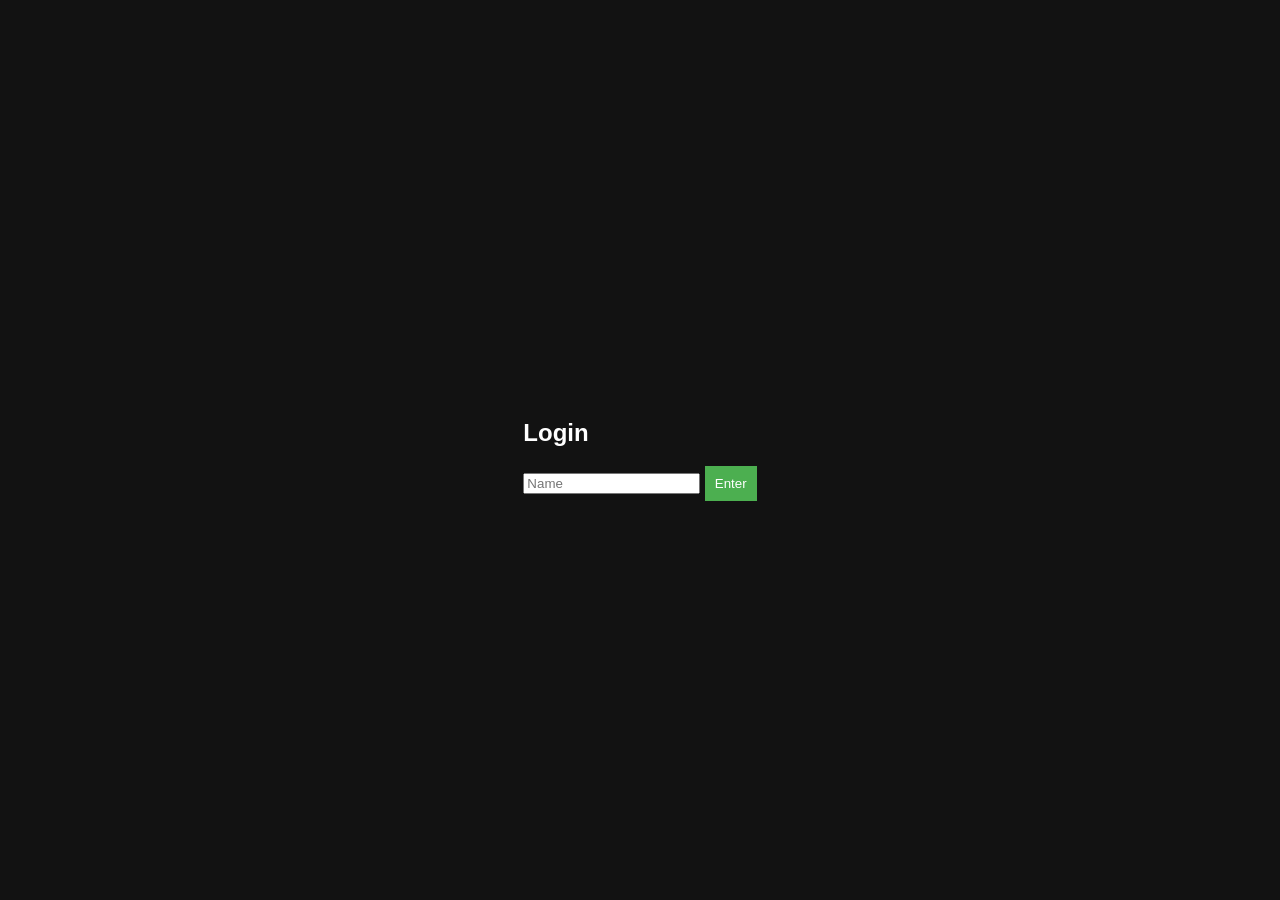
==== app/static/index.html @ a01092ea "Update index.html" ====
<!DOCTYPE html>
<html>
<head>
    <title>CyberChat</title>
    <style>
        body {
            margin: 0;
            font-family: Arial;
            background: #121212;
            color: white;
        }

        #login {
            display: flex;
            height: 100vh;
            justify-content: center;
            align-items: center;
        }

        #app {
            display: none;
            height: 100vh;
        }

        #sidebar {
            width: 260px;
            background: #1e1e1e;
            display: flex;
            flex-direction: column;
        }

        #users {
            flex: 1;
            overflow-y: auto;
        }

        .user {
            padding: 12px;
            border-bottom: 1px solid #333;
            cursor: pointer;
        }

        .user:hover {
            background: #333;
        }

        #chat {
            flex: 1;
            display: flex;
            flex-direction: column;
        }

        #messages {
            flex: 1;
            padding: 15px;
            overflow-y: auto;
        }

        .msg {
            margin: 6px 0;
            padding: 10px;
            border-radius: 10px;
            max-width: 60%;
        }

        .me {
            background: #4caf50;
            margin-left: auto;
        }

        .other {
            background: #333;
            margin-right: auto;
        }

        #inputBox {
            display: flex;
            padding: 10px;
            background: #1e1e1e;
        }

        #inputBox input {
            flex: 1;
            padding: 10px;
            background: #2a2a2a;
            border: none;
            color: white;
        }

        button {
            padding: 10px;
            background: #4caf50;
            border: none;
            color: white;
            cursor: pointer;
        }
    </style>
</head>
<body>

<div id="login">
    <div>
        <h2>Login</h2>
        <input id="nameInput" placeholder="Name">
        <button onclick="login()">Enter</button>
    </div>
</div>

<div id="app">
    <div id="sidebar">
        <button onclick="addUser()">+ Add</button>
        <div id="users"></div>
    </div>

    <div id="chat">
        <div id="messages"></div>

        <div id="inputBox">
            <input id="msgInput" placeholder="Message">
            <button onclick="send()">Send</button>
        </div>
    </div>
</div>

<script src="/static/script.js"></script>

</body>
</html>
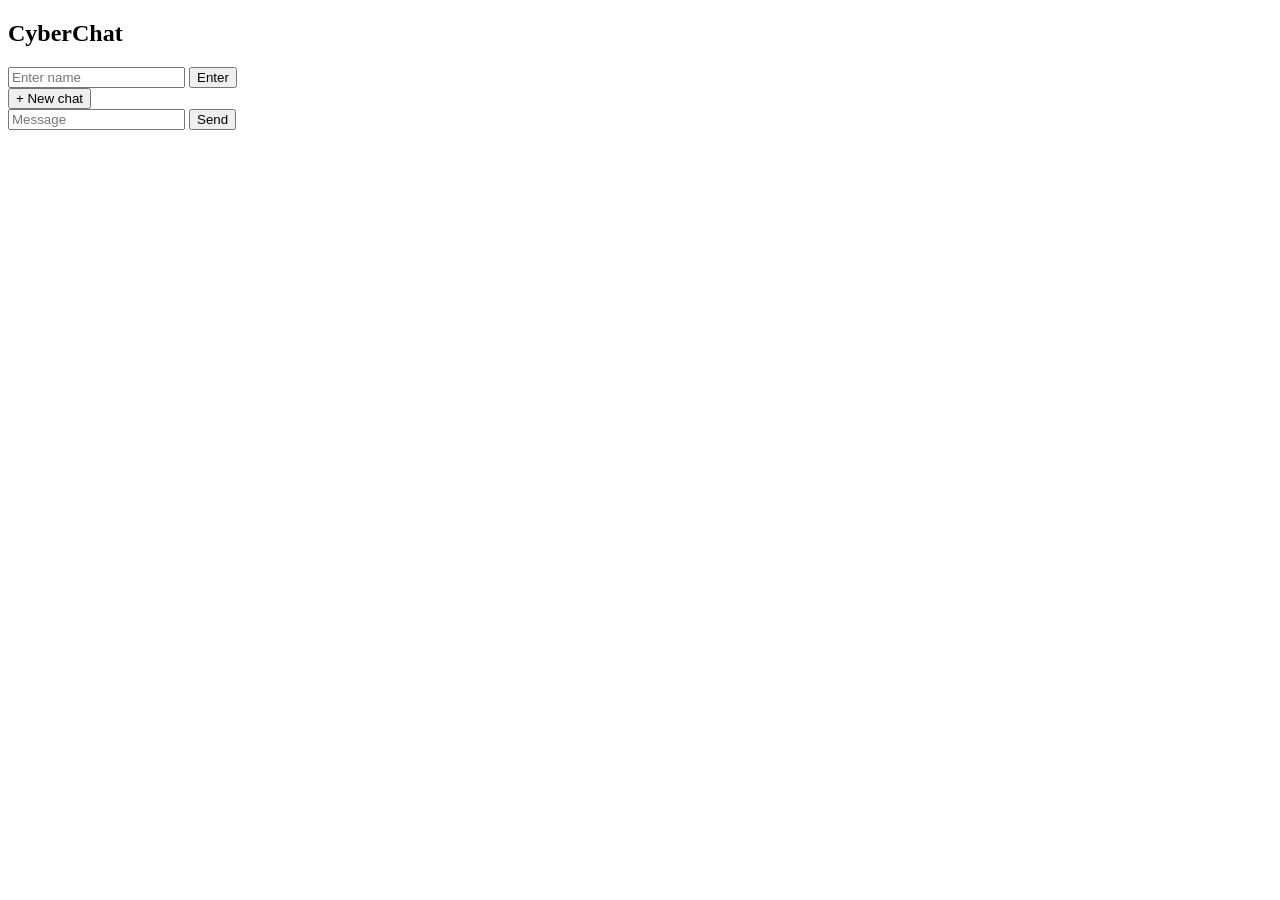
==== commit 9ba382c4: "Update index.html" ====
--- a/app/static/index.html
+++ b/app/static/index.html
@@ -2,113 +2,21 @@
 <html>
 <head>
     <title>CyberChat</title>
-    <style>
-        body {
-            margin: 0;
-            font-family: Arial;
-            background: #121212;
-            color: white;
-        }
-
-        #login {
-            display: flex;
-            height: 100vh;
-            justify-content: center;
-            align-items: center;
-        }
-
-        #app {
-            display: none;
-            height: 100vh;
-        }
-
-        #sidebar {
-            width: 260px;
-            background: #1e1e1e;
-            display: flex;
-            flex-direction: column;
-        }
-
-        #users {
-            flex: 1;
-            overflow-y: auto;
-        }
-
-        .user {
-            padding: 12px;
-            border-bottom: 1px solid #333;
-            cursor: pointer;
-        }
-
-        .user:hover {
-            background: #333;
-        }
-
-        #chat {
-            flex: 1;
-            display: flex;
-            flex-direction: column;
-        }
-
-        #messages {
-            flex: 1;
-            padding: 15px;
-            overflow-y: auto;
-        }
-
-        .msg {
-            margin: 6px 0;
-            padding: 10px;
-            border-radius: 10px;
-            max-width: 60%;
-        }
-
-        .me {
-            background: #4caf50;
-            margin-left: auto;
-        }
-
-        .other {
-            background: #333;
-            margin-right: auto;
-        }
-
-        #inputBox {
-            display: flex;
-            padding: 10px;
-            background: #1e1e1e;
-        }
-
-        #inputBox input {
-            flex: 1;
-            padding: 10px;
-            background: #2a2a2a;
-            border: none;
-            color: white;
-        }
-
-        button {
-            padding: 10px;
-            background: #4caf50;
-            border: none;
-            color: white;
-            cursor: pointer;
-        }
-    </style>
+    <link rel="stylesheet" href="/static/style.css">
 </head>
 <body>
 
 <div id="login">
-    <div>
-        <h2>Login</h2>
-        <input id="nameInput" placeholder="Name">
+    <div class="loginBox">
+        <h2>CyberChat</h2>
+        <input id="nameInput" placeholder="Enter name">
         <button onclick="login()">Enter</button>
     </div>
 </div>
 
 <div id="app">
     <div id="sidebar">
-        <button onclick="addUser()">+ Add</button>
+        <button onclick="addUser()">+ New chat</button>
         <div id="users"></div>
     </div>
 
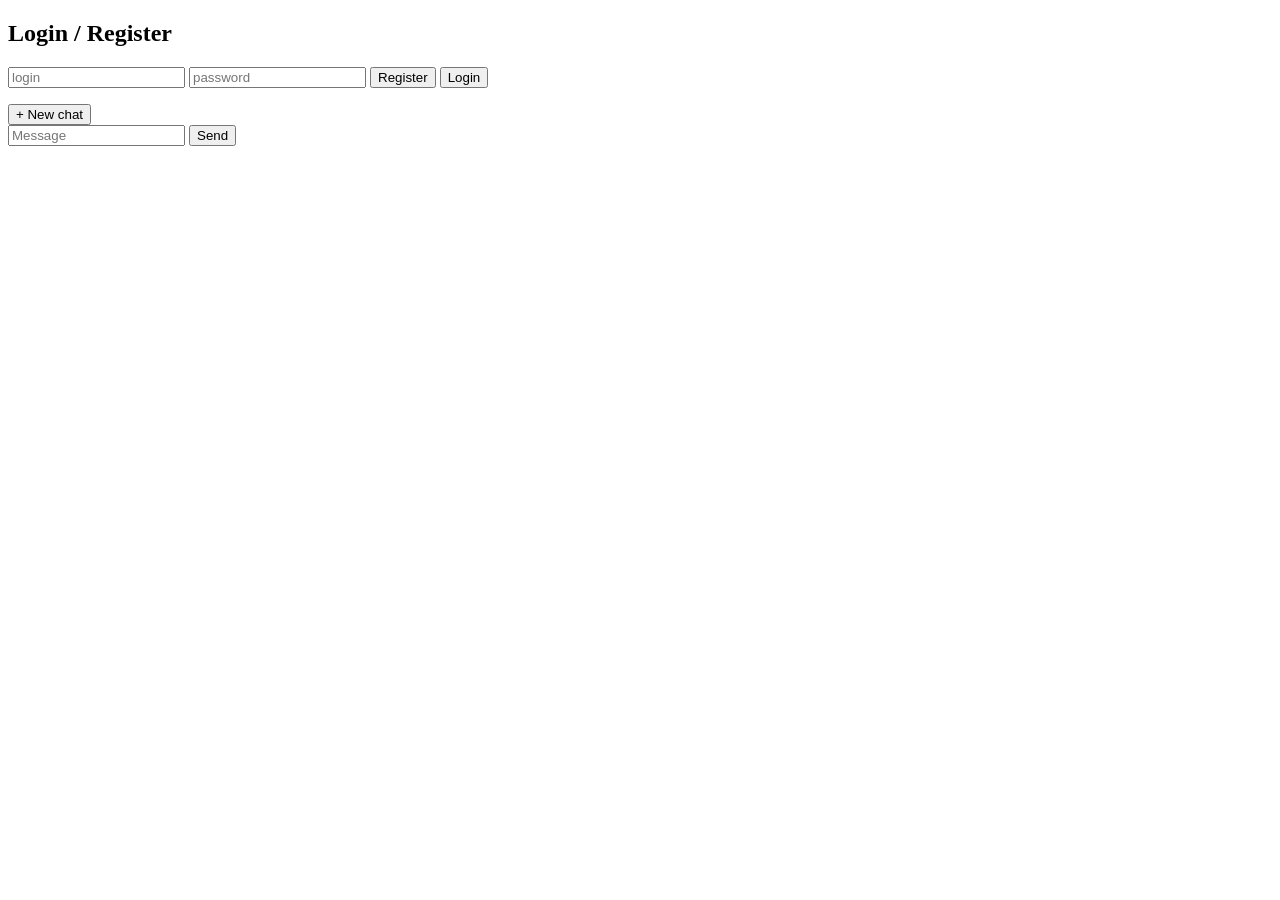
==== commit 4774b2d0: "Update index.html" ====
--- a/app/static/index.html
+++ b/app/static/index.html
@@ -6,12 +6,16 @@
 </head>
 <body>
 
-<div id="login">
-    <div class="loginBox">
-        <h2>CyberChat</h2>
-        <input id="nameInput" placeholder="Enter name">
-        <button onclick="login()">Enter</button>
-    </div>
+<div id="auth">
+    <h2>Login / Register</h2>
+
+    <input id="username" placeholder="login">
+    <input id="password" type="password" placeholder="password">
+
+    <button onclick="register()">Register</button>
+    <button onclick="login()">Login</button>
+
+    <p id="error"></p>
 </div>
 
 <div id="app">
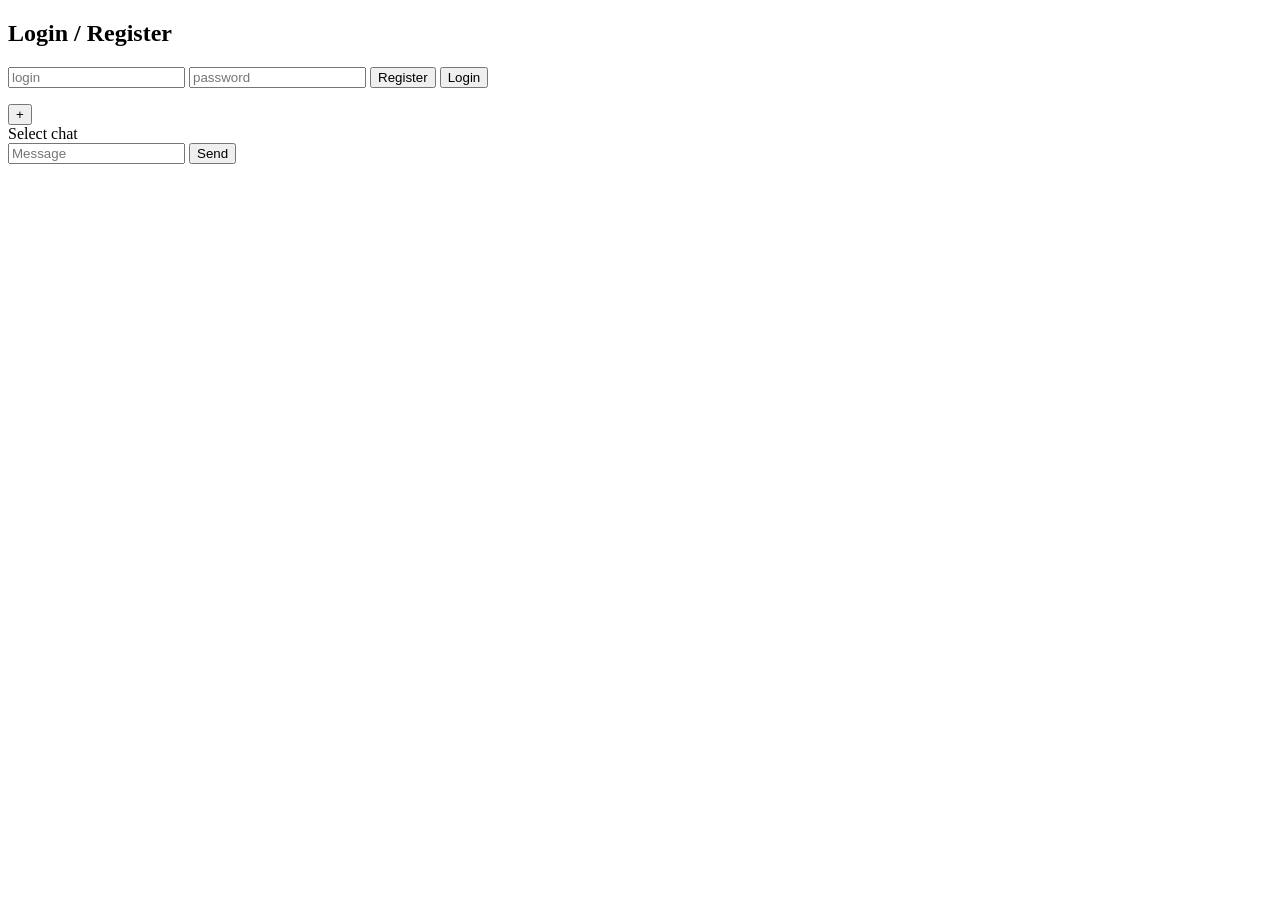
==== commit 6f91897f: "Update index.html" ====
--- a/app/static/index.html
+++ b/app/static/index.html
@@ -6,6 +6,7 @@
 </head>
 <body>
 
+<!-- AUTH -->
 <div id="auth">
     <h2>Login / Register</h2>
 
@@ -18,23 +19,35 @@
     <p id="error"></p>
 </div>
 
+<!-- APP -->
 <div id="app">
+
     <div id="sidebar">
-        <button onclick="addUser()">+ New chat</button>
+
         <div id="users"></div>
+
+        <!-- floating + -->
+        <button id="addBtn" onclick="addUser()">+</button>
     </div>
 
     <div id="chat">
+
+        <!-- TOP BAR -->
+        <div id="chatHeader">
+            <span id="chatName">Select chat</span>
+        </div>
+
         <div id="messages"></div>
 
         <div id="inputBox">
             <input id="msgInput" placeholder="Message">
             <button onclick="send()">Send</button>
         </div>
+
     </div>
+
 </div>
 
 <script src="/static/script.js"></script>
-
 </body>
 </html>
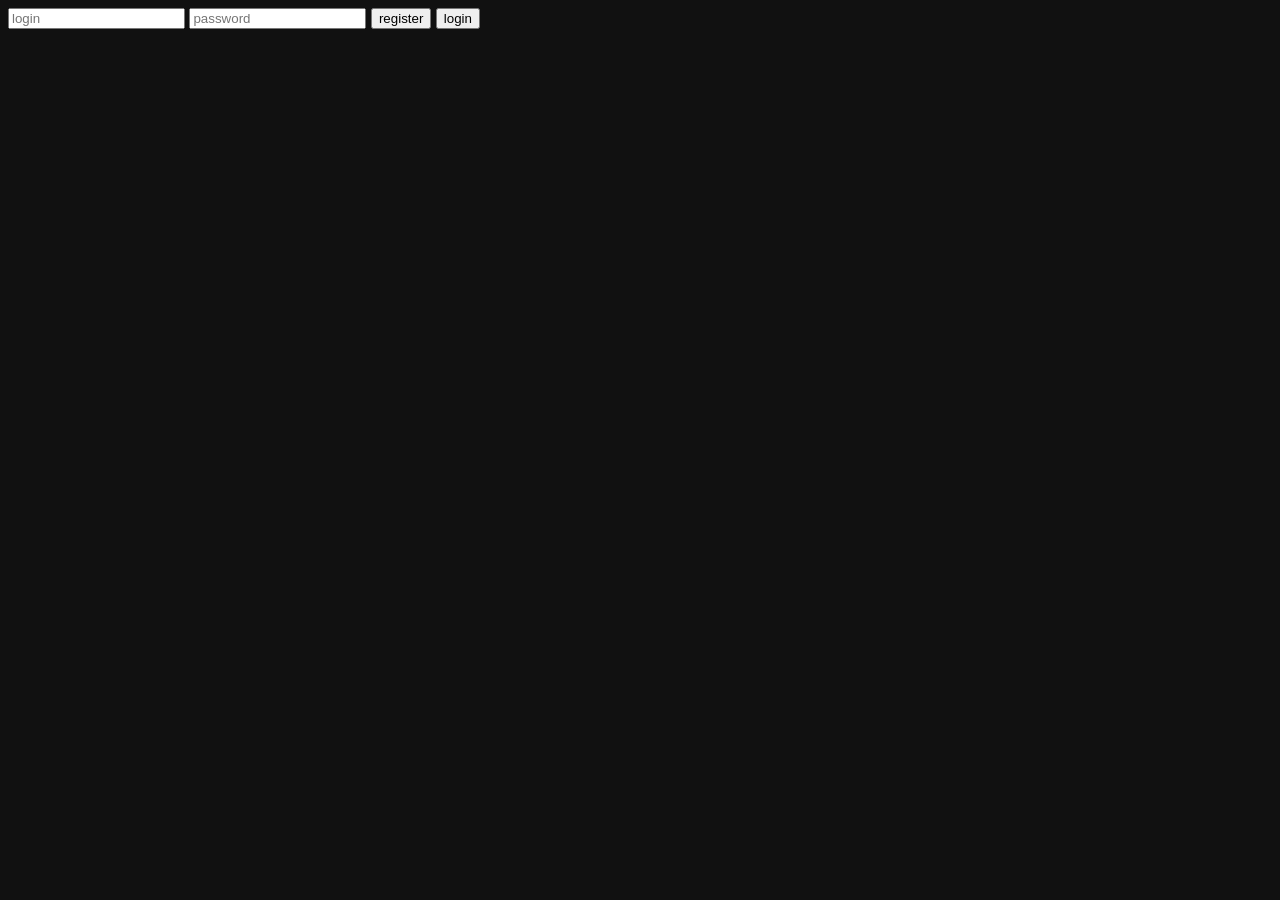
==== commit a22996da: "Update index.html" ====
--- a/app/static/index.html
+++ b/app/static/index.html
@@ -1,53 +1,37 @@
 <!DOCTYPE html>
 <html>
 <head>
-    <title>CyberChat</title>
-    <link rel="stylesheet" href="/static/style.css">
+    <title>Chat</title>
+    <style>
+        body { font-family: Arial; background:#111; color:white; }
+        #app { display:flex; height:90vh; }
+        #users { width:200px; border-right:1px solid #333; }
+        #chat { flex:1; display:flex; flex-direction:column; }
+        #messages { flex:1; overflow:auto; padding:10px; }
+        .me { text-align:right; color:lime; }
+        .other { text-align:left; color:white; }
+    </style>
 </head>
 <body>
 
-<!-- AUTH -->
 <div id="auth">
-    <h2>Login / Register</h2>
-
-    <input id="username" placeholder="login">
-    <input id="password" type="password" placeholder="password">
-
-    <button onclick="register()">Register</button>
-    <button onclick="login()">Login</button>
-
-    <p id="error"></p>
+    <input id="u" placeholder="login">
+    <input id="p" placeholder="password">
+    <button onclick="register()">register</button>
+    <button onclick="login()">login</button>
 </div>
 
-<!-- APP -->
-<div id="app">
-
-    <div id="sidebar">
-
-        <div id="users"></div>
-
-        <!-- floating + -->
-        <button id="addBtn" onclick="addUser()">+</button>
-    </div>
+<div id="app" style="display:none;">
+    <div id="users"></div>
 
     <div id="chat">
-
-        <!-- TOP BAR -->
-        <div id="chatHeader">
-            <span id="chatName">Select chat</span>
-        </div>
-
         <div id="messages"></div>
-
-        <div id="inputBox">
-            <input id="msgInput" placeholder="Message">
-            <button onclick="send()">Send</button>
-        </div>
-
+        <input id="msg">
+        <button onclick="send()">send</button>
     </div>
-
 </div>
 
 <script src="/static/script.js"></script>
+
 </body>
 </html>
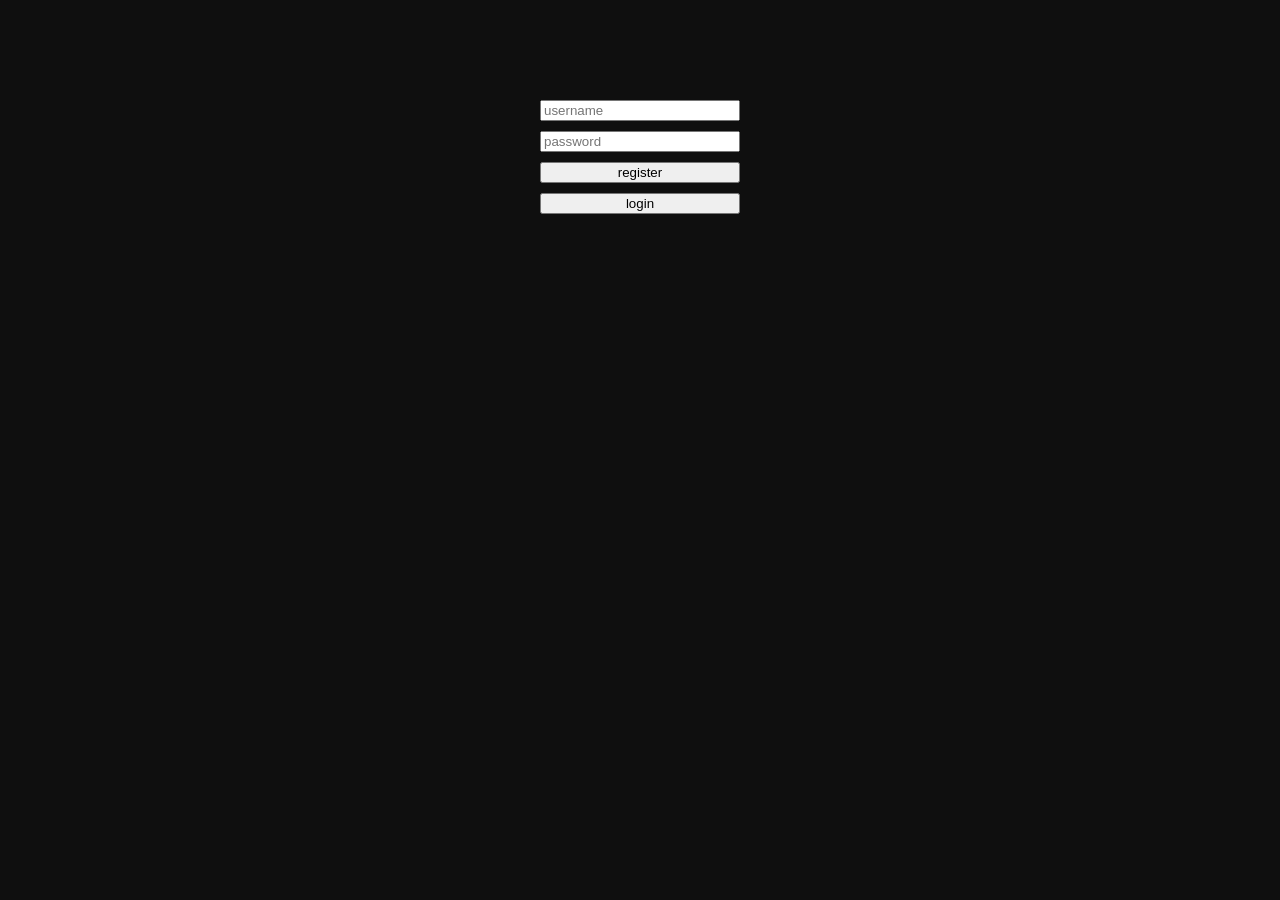
==== commit bf601070: "Update index.html" ====
--- a/app/static/index.html
+++ b/app/static/index.html
@@ -1,33 +1,102 @@
 <!DOCTYPE html>
 <html>
 <head>
-    <title>Chat</title>
+    <meta charset="UTF-8">
+    <title>CyberChat</title>
+
     <style>
-        body { font-family: Arial; background:#111; color:white; }
-        #app { display:flex; height:90vh; }
-        #users { width:200px; border-right:1px solid #333; }
-        #chat { flex:1; display:flex; flex-direction:column; }
-        #messages { flex:1; overflow:auto; padding:10px; }
-        .me { text-align:right; color:lime; }
-        .other { text-align:left; color:white; }
+        body {
+            margin: 0;
+            font-family: Arial;
+            background: #0f0f0f;
+            color: white;
+        }
+
+        #auth {
+            display: flex;
+            flex-direction: column;
+            width: 200px;
+            margin: 100px auto;
+            gap: 10px;
+        }
+
+        #app {
+            display: none;
+            height: 100vh;
+        }
+
+        #users {
+            width: 200px;
+            border-right: 1px solid #333;
+            overflow-y: auto;
+        }
+
+        .user {
+            padding: 10px;
+            cursor: pointer;
+        }
+
+        .user:hover {
+            background: #222;
+        }
+
+        #chat {
+            flex: 1;
+            display: flex;
+            flex-direction: column;
+        }
+
+        #messages {
+            flex: 1;
+            padding: 10px;
+            overflow-y: auto;
+        }
+
+        .msg {
+            margin: 5px 0;
+            padding: 5px;
+        }
+
+        .me {
+            text-align: right;
+            color: lime;
+        }
+
+        .other {
+            text-align: left;
+            color: white;
+        }
+
+        #input {
+            display: flex;
+        }
+
+        #msg {
+            flex: 1;
+            padding: 10px;
+        }
     </style>
 </head>
+
 <body>
 
 <div id="auth">
-    <input id="u" placeholder="login">
+    <input id="u" placeholder="username">
     <input id="p" placeholder="password">
     <button onclick="register()">register</button>
     <button onclick="login()">login</button>
 </div>
 
-<div id="app" style="display:none;">
+<div id="app">
     <div id="users"></div>
 
     <div id="chat">
         <div id="messages"></div>
-        <input id="msg">
-        <button onclick="send()">send</button>
+
+        <div id="input">
+            <input id="msg" placeholder="message">
+            <button onclick="send()">send</button>
+        </div>
     </div>
 </div>
 
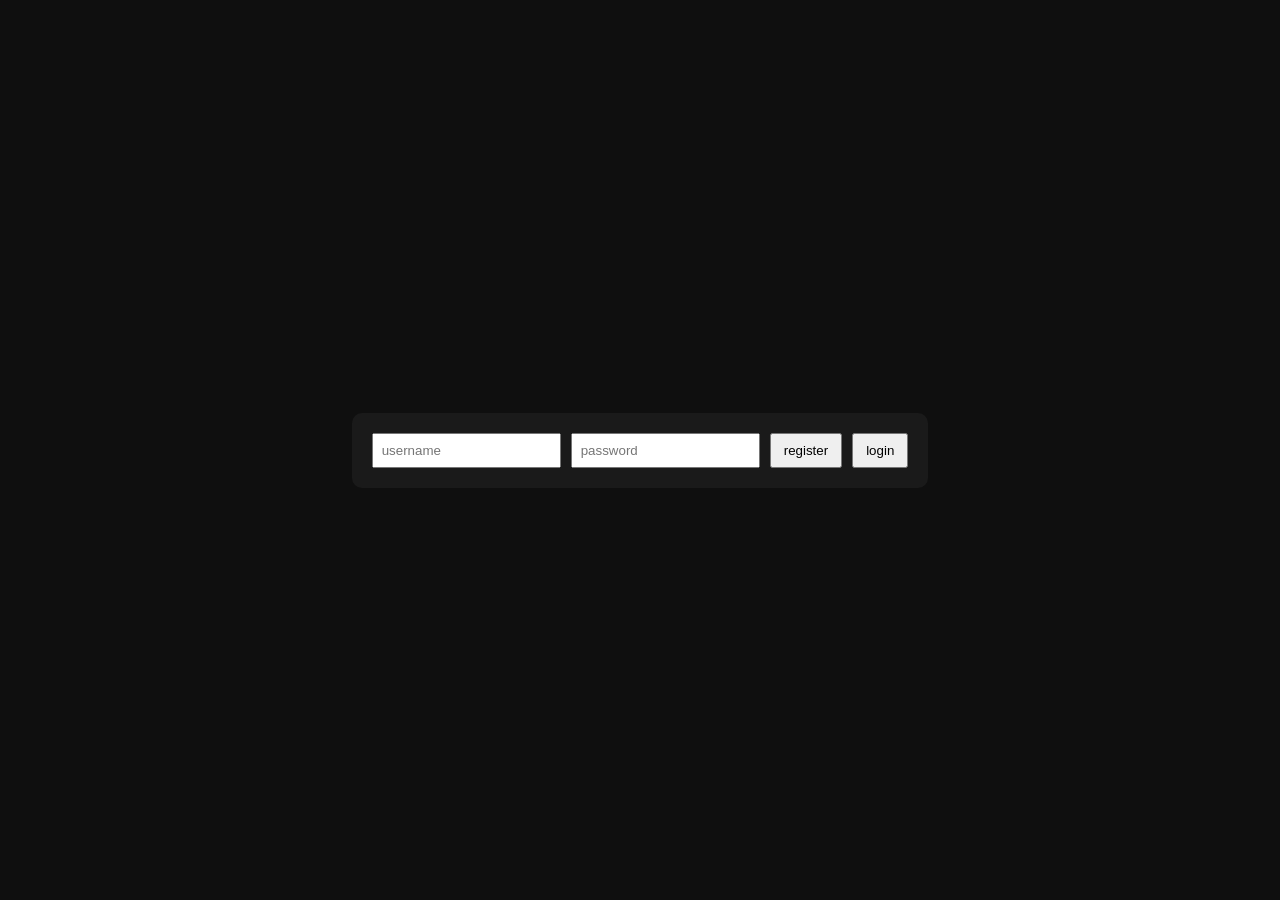
==== commit e8d1a913: "Update index.html" ====
--- a/app/static/index.html
+++ b/app/static/index.html
@@ -1,103 +1,171 @@
 <!DOCTYPE html>
 <html>
 <head>
-    <meta charset="UTF-8">
-    <title>CyberChat</title>
+<meta charset="UTF-8">
+<title>CyberChat</title>
 
-    <style>
-        body {
-            margin: 0;
-            font-family: Arial;
-            background: #0f0f0f;
-            color: white;
-        }
+<style>
+body {
+    margin: 0;
+    font-family: Arial;
+    background: #0f0f0f;
+    color: white;
+}
 
-        #auth {
-            display: flex;
-            flex-direction: column;
-            width: 200px;
-            margin: 100px auto;
-            gap: 10px;
-        }
+/* AUTH */
+#auth {
+    height: 100vh;
+    display: flex;
+    justify-content: center;
+    align-items: center;
+}
 
-        #app {
-            display: none;
-            height: 100vh;
-        }
+.auth-box {
+    display: flex;
+    gap: 10px;
+    background: #1a1a1a;
+    padding: 20px;
+    border-radius: 10px;
+}
 
-        #users {
-            width: 200px;
-            border-right: 1px solid #333;
-            overflow-y: auto;
-        }
+.auth-box input {
+    padding: 8px;
+}
 
-        .user {
-            padding: 10px;
-            cursor: pointer;
-        }
+.auth-box button {
+    padding: 8px 12px;
+    cursor: pointer;
+}
 
-        .user:hover {
-            background: #222;
-        }
+/* APP */
+#app {
+    display: none;
+    height: 100vh;
+    flex-direction: row;
+}
 
-        #chat {
-            flex: 1;
-            display: flex;
-            flex-direction: column;
-        }
+/* USERS */
+#sidebar {
+    width: 250px;
+    background: #151515;
+    display: flex;
+    flex-direction: column;
+}
 
-        #messages {
-            flex: 1;
-            padding: 10px;
-            overflow-y: auto;
-        }
+#users {
+    flex: 1;
+    overflow-y: auto;
+}
 
-        .msg {
-            margin: 5px 0;
-            padding: 5px;
-        }
+.user {
+    padding: 10px;
+    cursor: pointer;
+}
 
-        .me {
-            text-align: right;
-            color: lime;
-        }
+.user:hover {
+    background: #222;
+}
 
-        .other {
-            text-align: left;
-            color: white;
-        }
+/* + button */
+#addUser {
+    background: #2b2b2b;
+    padding: 15px;
+    text-align: center;
+    cursor: pointer;
+}
 
-        #input {
-            display: flex;
-        }
+/* CHAT */
+#chat {
+    flex: 1;
+    display: flex;
+    flex-direction: column;
+}
 
-        #msg {
-            flex: 1;
-            padding: 10px;
-        }
-    </style>
+#topbar {
+    height: 50px;
+    background: #1a1a1a;
+    display: flex;
+    justify-content: space-between;
+    align-items: center;
+    padding: 0 15px;
+}
+
+#settingsBtn {
+    cursor: pointer;
+}
+
+#messages {
+    flex: 1;
+    padding: 10px;
+    overflow-y: auto;
+}
+
+.msg {
+    margin: 5px 0;
+    padding: 6px;
+}
+
+.me { text-align: right; color: lime; }
+.other { text-align: left; color: white; }
+
+/* input */
+#input {
+    display: flex;
+    border-top: 1px solid #333;
+}
+
+#msg {
+    flex: 1;
+    padding: 10px;
+    background: #111;
+    border: none;
+    color: white;
+}
+
+#send {
+    padding: 10px 15px;
+    cursor: pointer;
+}
+</style>
+
 </head>
 
 <body>
 
+<!-- AUTH -->
 <div id="auth">
-    <input id="u" placeholder="username">
-    <input id="p" placeholder="password">
-    <button onclick="register()">register</button>
-    <button onclick="login()">login</button>
+    <div class="auth-box">
+        <input id="u" placeholder="username">
+        <input id="p" placeholder="password">
+        <button onclick="register()">register</button>
+        <button onclick="login()">login</button>
+    </div>
 </div>
 
+<!-- APP -->
 <div id="app">
-    <div id="users"></div>
+
+    <div id="sidebar">
+        <div id="users"></div>
+        <div id="addUser">＋ Add user</div>
+    </div>
 
     <div id="chat">
+
+        <div id="topbar">
+            <div id="chatName">Select chat</div>
+            <div id="settingsBtn">⚙</div>
+        </div>
+
         <div id="messages"></div>
 
         <div id="input">
             <input id="msg" placeholder="message">
-            <button onclick="send()">send</button>
+            <button id="send" onclick="send()">send</button>
         </div>
+
     </div>
+
 </div>
 
 <script src="/static/script.js"></script>
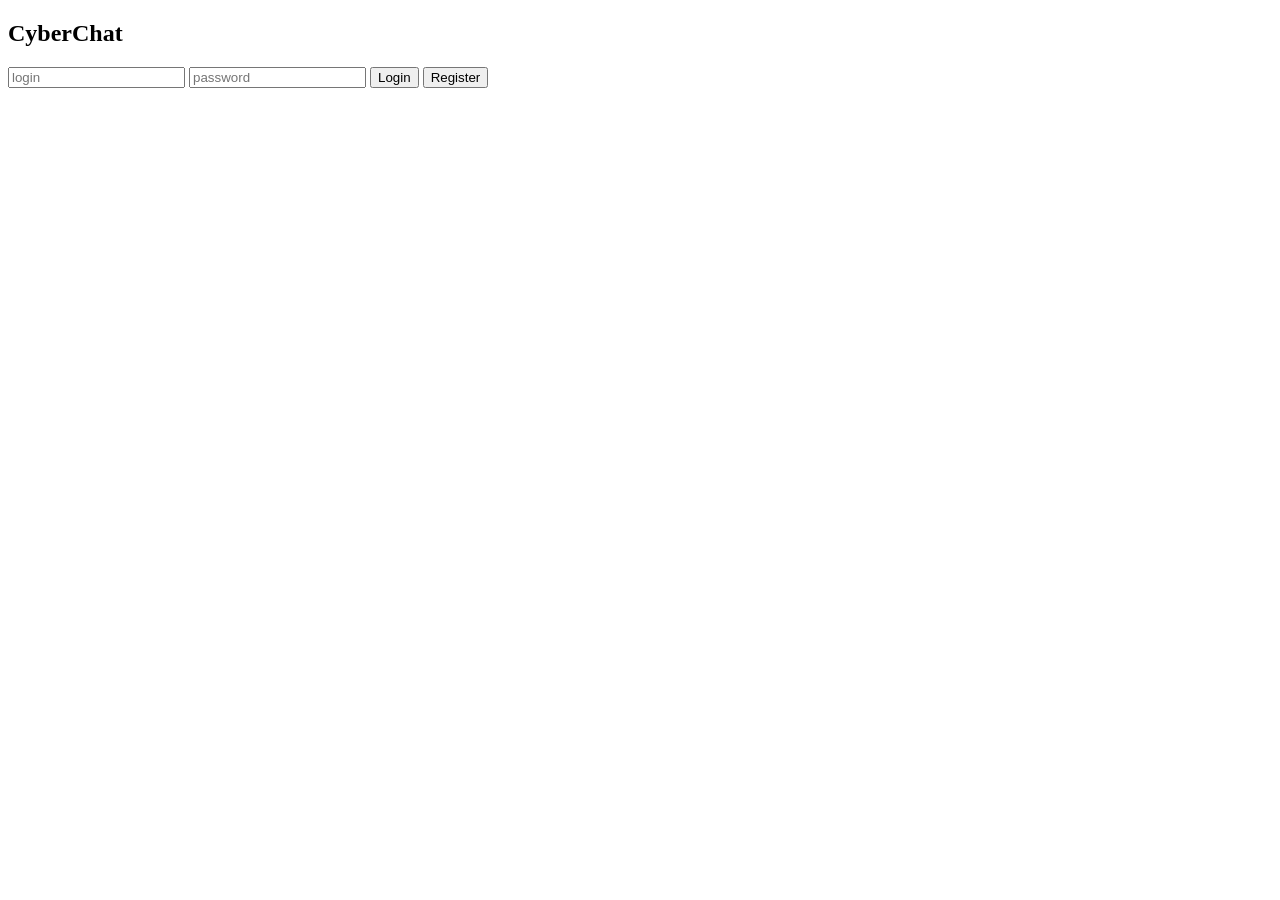
==== commit aac3b47a: "Update index.html" ====
--- a/app/static/index.html
+++ b/app/static/index.html
@@ -1,167 +1,45 @@
 <!DOCTYPE html>
-<html>
+<html lang="ru">
 <head>
 <meta charset="UTF-8">
 <title>CyberChat</title>
-
-<style>
-body {
-    margin: 0;
-    font-family: Arial;
-    background: #0f0f0f;
-    color: white;
-}
-
-/* AUTH */
-#auth {
-    height: 100vh;
-    display: flex;
-    justify-content: center;
-    align-items: center;
-}
-
-.auth-box {
-    display: flex;
-    gap: 10px;
-    background: #1a1a1a;
-    padding: 20px;
-    border-radius: 10px;
-}
-
-.auth-box input {
-    padding: 8px;
-}
-
-.auth-box button {
-    padding: 8px 12px;
-    cursor: pointer;
-}
-
-/* APP */
-#app {
-    display: none;
-    height: 100vh;
-    flex-direction: row;
-}
-
-/* USERS */
-#sidebar {
-    width: 250px;
-    background: #151515;
-    display: flex;
-    flex-direction: column;
-}
-
-#users {
-    flex: 1;
-    overflow-y: auto;
-}
-
-.user {
-    padding: 10px;
-    cursor: pointer;
-}
-
-.user:hover {
-    background: #222;
-}
-
-/* + button */
-#addUser {
-    background: #2b2b2b;
-    padding: 15px;
-    text-align: center;
-    cursor: pointer;
-}
-
-/* CHAT */
-#chat {
-    flex: 1;
-    display: flex;
-    flex-direction: column;
-}
-
-#topbar {
-    height: 50px;
-    background: #1a1a1a;
-    display: flex;
-    justify-content: space-between;
-    align-items: center;
-    padding: 0 15px;
-}
-
-#settingsBtn {
-    cursor: pointer;
-}
-
-#messages {
-    flex: 1;
-    padding: 10px;
-    overflow-y: auto;
-}
-
-.msg {
-    margin: 5px 0;
-    padding: 6px;
-}
-
-.me { text-align: right; color: lime; }
-.other { text-align: left; color: white; }
-
-/* input */
-#input {
-    display: flex;
-    border-top: 1px solid #333;
-}
-
-#msg {
-    flex: 1;
-    padding: 10px;
-    background: #111;
-    border: none;
-    color: white;
-}
-
-#send {
-    padding: 10px 15px;
-    cursor: pointer;
-}
-</style>
-
+<link rel="stylesheet" href="/static/style.css">
 </head>
 
 <body>
 
 <!-- AUTH -->
 <div id="auth">
-    <div class="auth-box">
-        <input id="u" placeholder="username">
-        <input id="p" placeholder="password">
-        <button onclick="register()">register</button>
-        <button onclick="login()">login</button>
-    </div>
+    <h2>CyberChat</h2>
+    <input id="u" placeholder="login">
+    <input id="p" placeholder="password" type="password">
+
+    <button onclick="login()">Login</button>
+    <button onclick="register()">Register</button>
 </div>
 
 <!-- APP -->
-<div id="app">
+<div id="app" style="display:none">
 
+    <!-- LEFT -->
     <div id="sidebar">
+        <h3>Users</h3>
         <div id="users"></div>
-        <div id="addUser">＋ Add user</div>
     </div>
 
+    <!-- CHAT -->
     <div id="chat">
 
-        <div id="topbar">
-            <div id="chatName">Select chat</div>
+        <div id="chatHeader">
+            <span id="chatName">Select user</span>
             <div id="settingsBtn">⚙</div>
         </div>
 
         <div id="messages"></div>
 
-        <div id="input">
+        <div id="inputBar">
             <input id="msg" placeholder="message">
-            <button id="send" onclick="send()">send</button>
+            <button onclick="send()">Send</button>
         </div>
 
     </div>
@@ -169,6 +47,5 @@
 </div>
 
 <script src="/static/script.js"></script>
-
 </body>
 </html>
